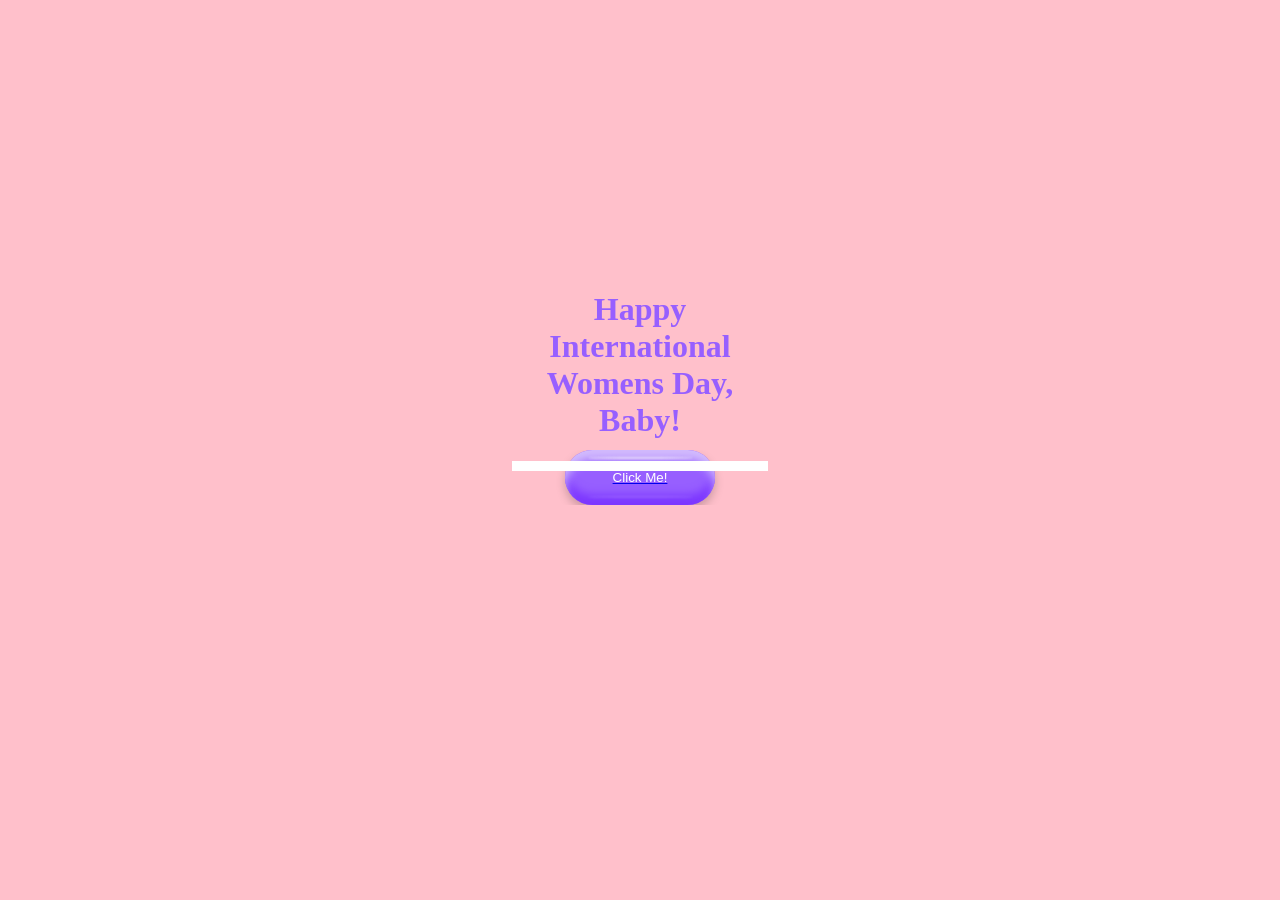
==== index.html @ 5fee3e36 "Add files via upload" ====
<html lang="en">
    <head>
        <meta charset="UTF-8">
        <meta name="viewport" 
              content="width=device-width, initial-scale=1.0">
        <title>for my baby</title>
        <style>
            body {
                background: pink;
            }

            .geeks {
                width: 20%;
                top: 30%;
                position: absolute;
                left: 40%;
                border-bottom: 10px solid white;
                overflow: hidden;
                animation: animate 2s linear forwards;
            }

            .geeks h1 {
                color: rgb(151, 95, 255);
            }

            @keyframes animate {
                0% {
                    width: 0px;
                    height: 0px;
                }

                30% {
                    width: 50px;
                    height: 0px;
                }

                60% {
                    width: 80px;
                    height: 80px;
                }

                
            }
            .geeks1 {
                width: 20%;
                top: 50%;
                position: absolute;
                left: 40%;
                overflow: hidden;
                animation: animate 2s linear forwards;
            }


            @keyframes animate {
                0% {
                    width: 0px;
                    height: 0px;
                }

                30% {
                    width: 50px;
                    height: 0px;
                }

                60% {
                    width: 80px;
                    height: 80px;
                }

                
            }

            .Btn {
  position: relative;
  width: 150px;
  height: 55px;
  border-radius: 45px;
  border: none;
  background-color: rgb(151, 95, 255);
  color: white;
  box-shadow: 0px 10px 10px rgb(210, 187, 253) inset,
  0px 5px 10px rgba(5, 5, 5, 0.212),
  0px -10px 10px rgb(124, 54, 255) inset;
  cursor: pointer;
  display: flex;
  align-items: center;
  justify-content: center;
}

.Btn::before {
  width: 70%;
  height: 2px;
  position: absolute;
  background-color: rgba(250, 250, 250, 0.678);
  content: "";
  filter: blur(1px);
  top: 7px;
  border-radius: 50%;
}

.Btn::after {
  width: 70%;
  height: 2px;
  position: absolute;
  background-color: rgba(250, 250, 250, 0.137);
  content: "";
  filter: blur(1px);
  bottom: 7px;
  border-radius: 50%;
}

.Btn:hover {
  animation: jello-horizontal 0.9s both;
}

@keyframes jello-horizontal {
  0% {
    transform: scale3d(1, 1, 1);
  }

  30% {
    transform: scale3d(1.25, 0.75, 1);
  }

  40% {
    transform: scale3d(0.75, 1.25, 1);
  }

  50% {
    transform: scale3d(1.15, 0.85, 1);
  }

  65% {
    transform: scale3d(0.95, 1.05, 1);
  }

  75% {
    transform: scale3d(1.05, 0.95, 1);
  }

  100% {
    transform: scale3d(1, 1, 1);
  }
}

        </style>
    </head>

    <body>
        <div class="geeks1">
            <center><a href="index (1).html"><button class="Btn" onclick="index1.html">Click Me!</button></center>
        </div>
        <div class="geeks">
            <h1><center>Happy International Womens Day, Baby!</center></h1>
        </div>
    </body>

    </html>
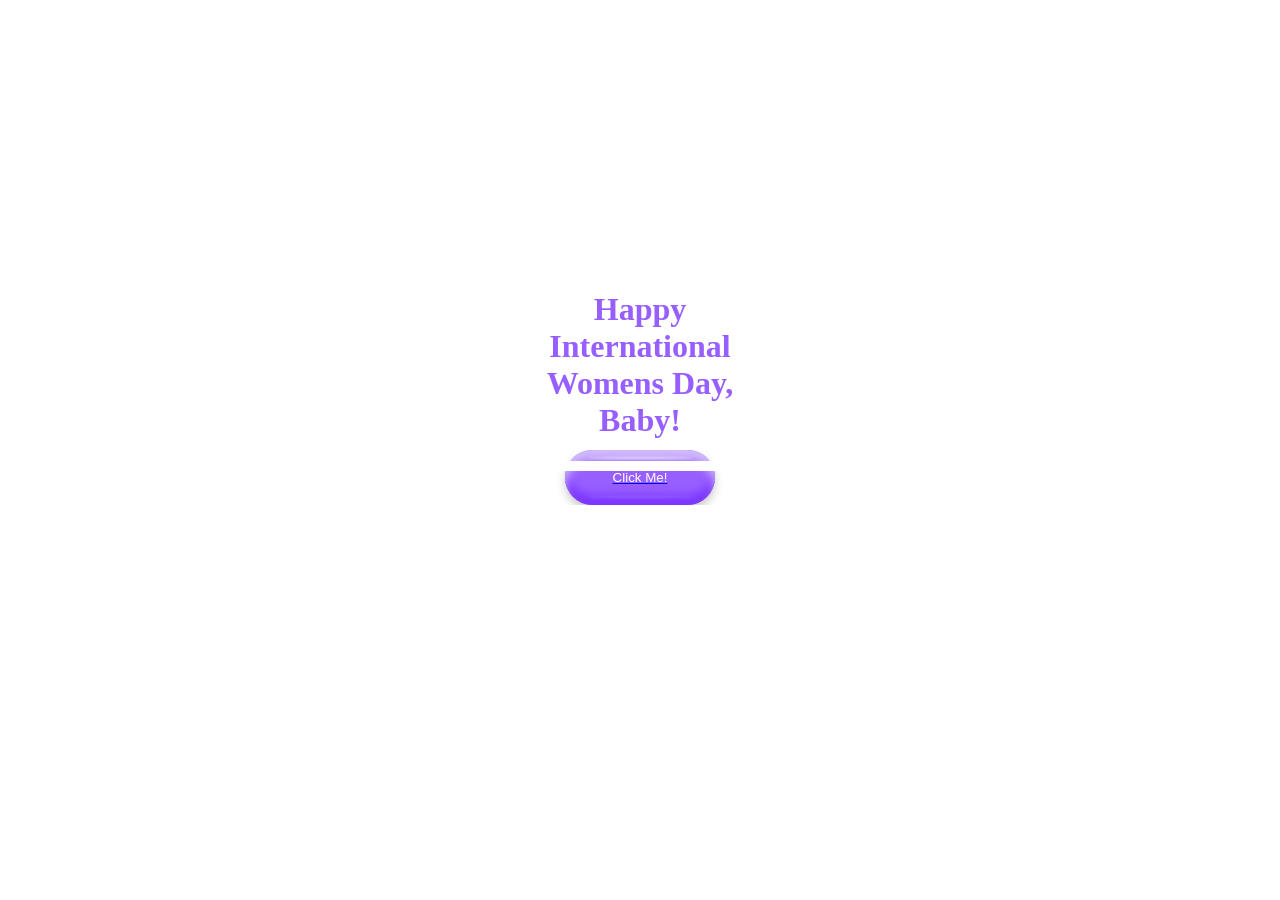
==== commit cc5aaea0: "Update index.html" ====
--- a/index.html
+++ b/index.html
@@ -6,8 +6,10 @@
               content="width=device-width, initial-scale=1.0">
         <title>for my baby</title>
         <style>
-            body {
-                background: pink;
+            html {
+                background-image: url('./19_juni_12.jpg');
+                background-repeat: no-repeat;
+                background-size: cover;
             }
 
             .geeks {
@@ -156,4 +158,4 @@
         </div>
     </body>
 
-    </html>+    </html>
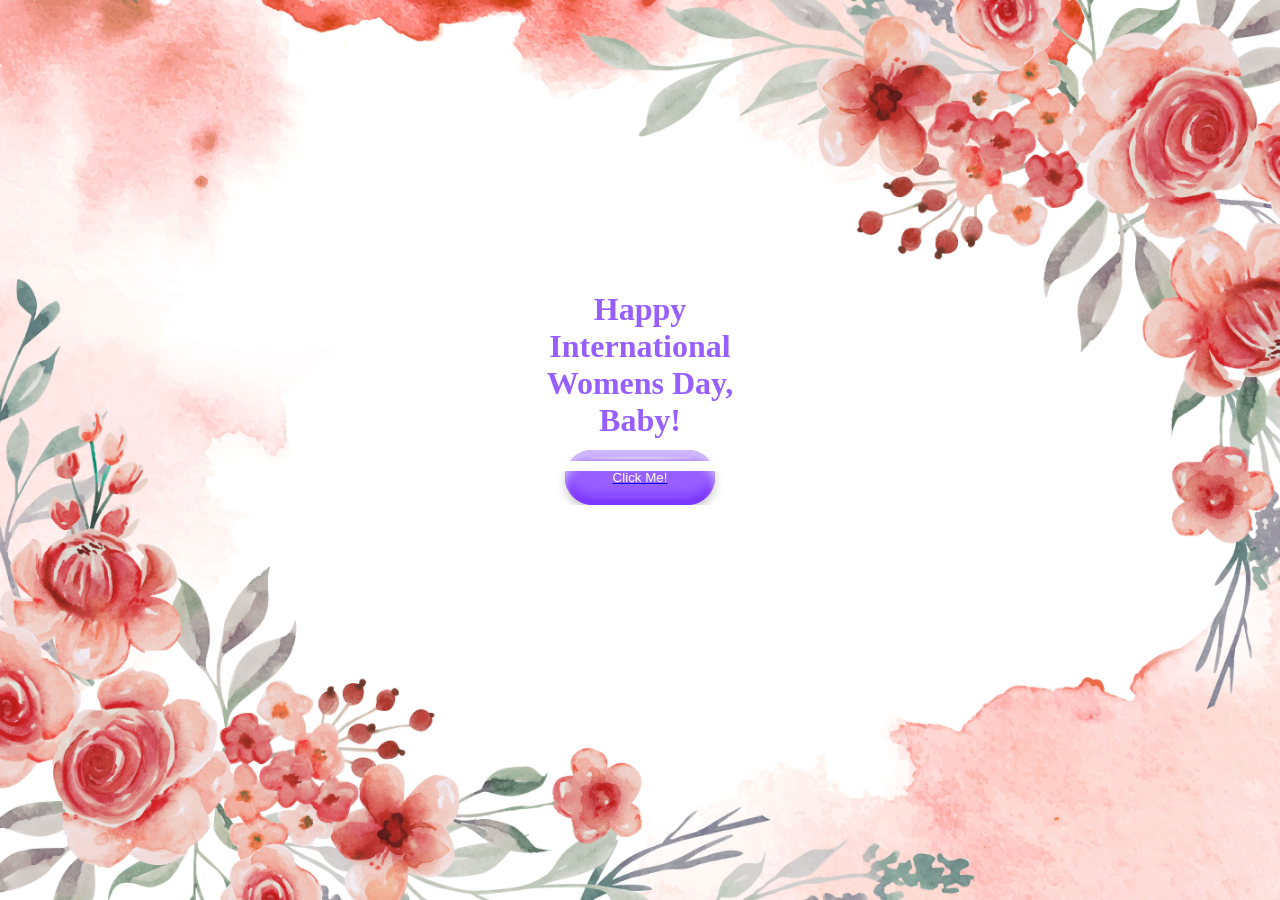
==== commit 32735ba4: "Update index.html" ====
--- a/index.html
+++ b/index.html
@@ -7,7 +7,7 @@
         <title>for my baby</title>
         <style>
             html {
-                background-image: url('./19_juni_12.jpg');
+                background-image: url('19_juni_12.jpg');
                 background-repeat: no-repeat;
                 background-size: cover;
             }
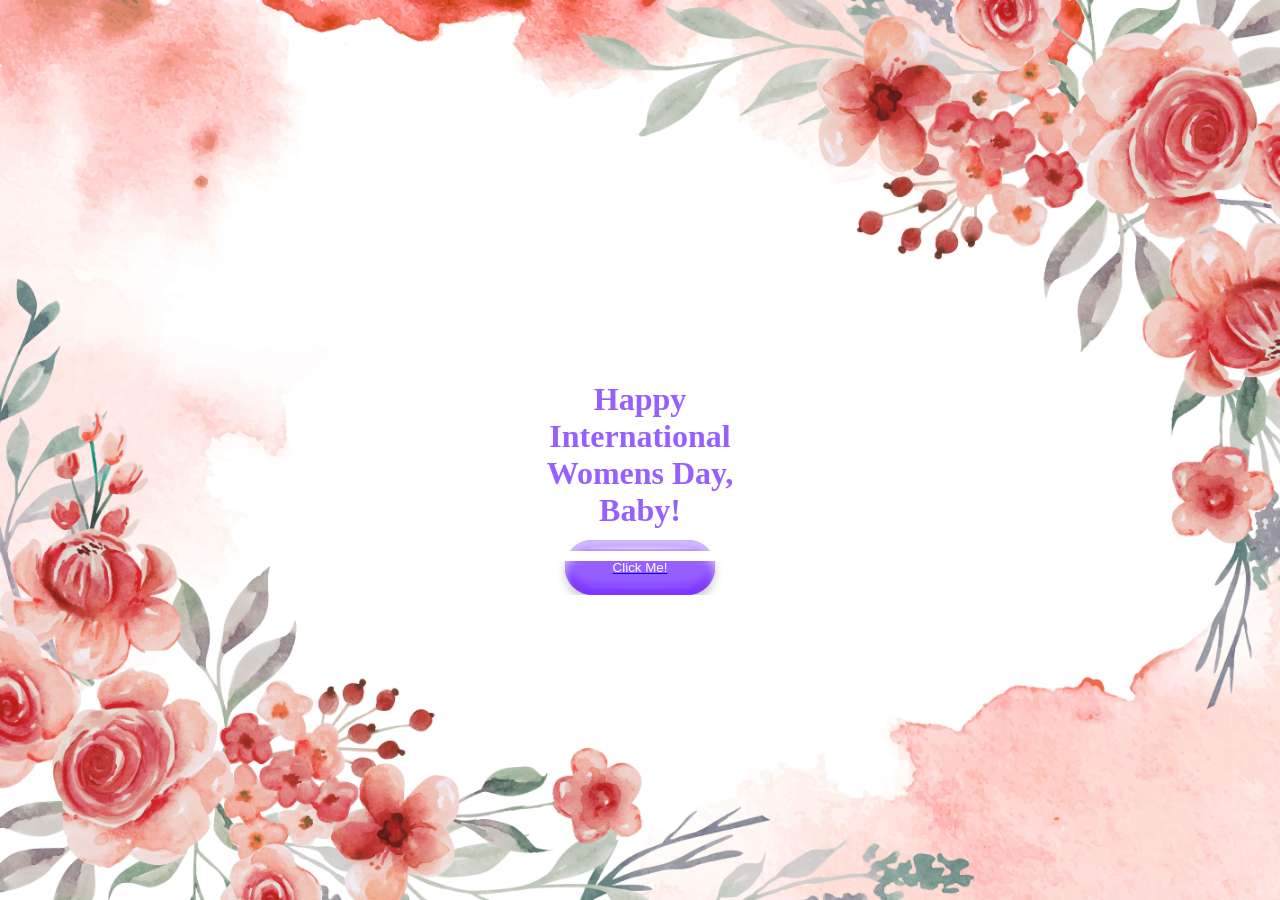
==== commit b9c9f70e: "Update index.html" ====
--- a/index.html
+++ b/index.html
@@ -14,7 +14,7 @@
 
             .geeks {
                 width: 20%;
-                top: 30%;
+                top: 40%;
                 position: absolute;
                 left: 40%;
                 border-bottom: 10px solid white;
@@ -46,7 +46,7 @@
             }
             .geeks1 {
                 width: 20%;
-                top: 50%;
+                top: 60%;
                 position: absolute;
                 left: 40%;
                 overflow: hidden;
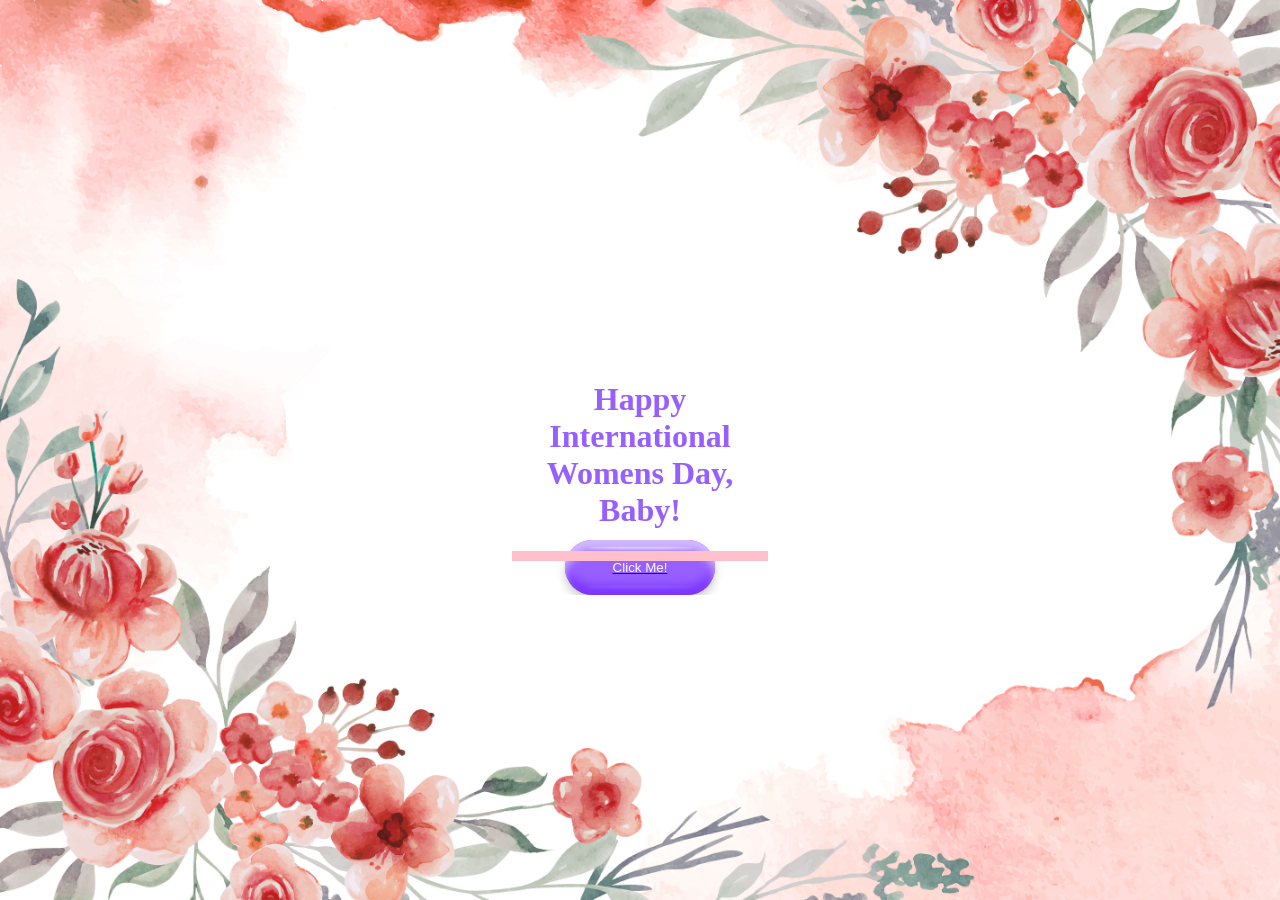
==== commit 7f3f3e9b: "Update index.html" ====
--- a/index.html
+++ b/index.html
@@ -17,7 +17,7 @@
                 top: 40%;
                 position: absolute;
                 left: 40%;
-                border-bottom: 10px solid white;
+                border-bottom: 10px solid pink;
                 overflow: hidden;
                 animation: animate 2s linear forwards;
             }
